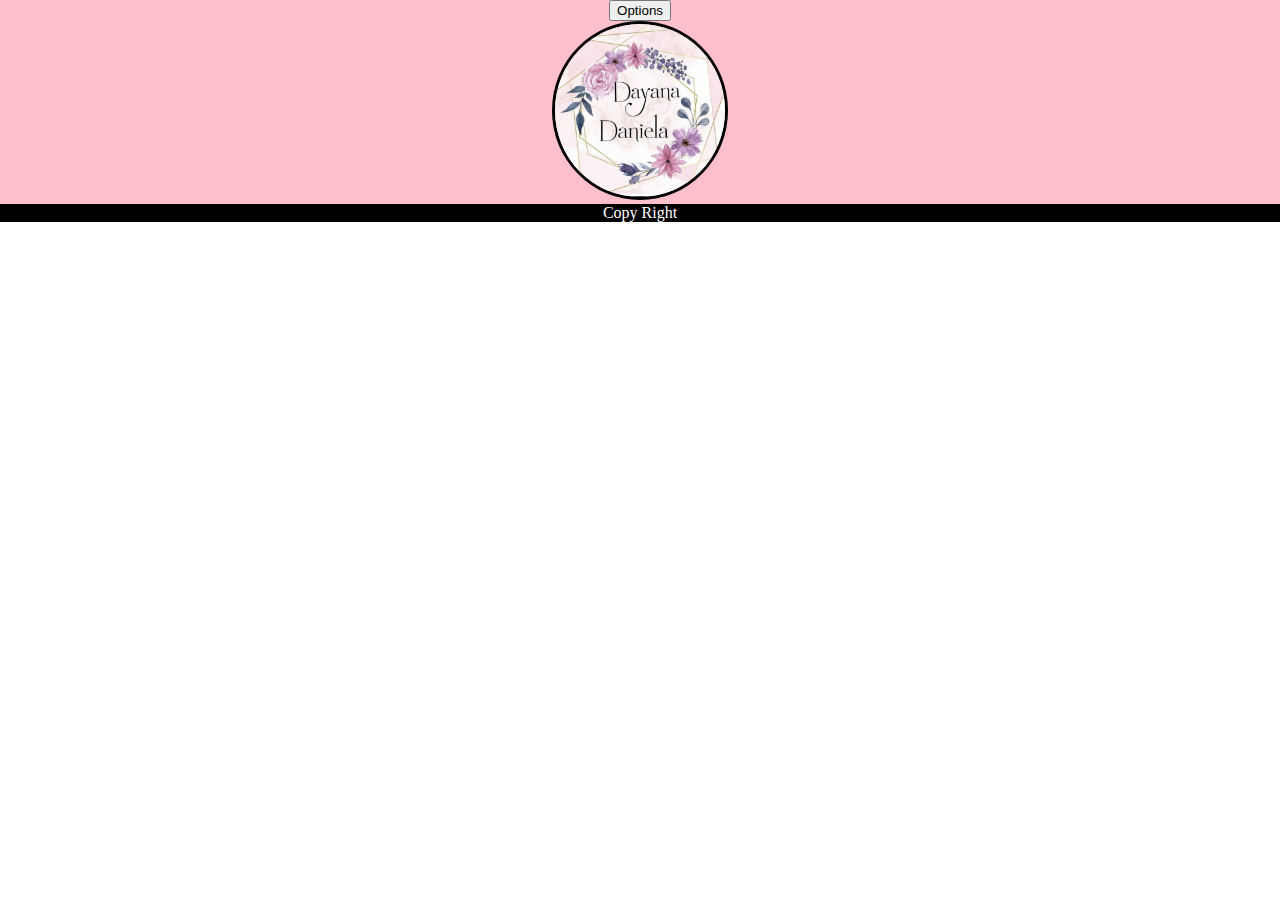
==== index.html @ 3ac63ac5 "just get rid of .. in a href in main index.html" ====
<!DOCTYPE html>
<html lang="en">
  <head>
    <meta charset="UTF-8" />
    <meta http-equiv="X-UA-Compatible" content="IE=edge" />
    <meta name="viewport" content="width=device-width, initial-scale=1.0" />
    <title>Document</title>
    <link rel="stylesheet" href="general/general.css">
  </head>
  <body>
     <!-- <button class="option">Options</button> -->
     <div class="overlay invisible"></div>
     <section class="bar invisible">
        <a href="../index.html">Inicio</a>
        <a>Categorias</a>
        <a href="tienda/tienda.html">Tienda</a>
        <a>Preg. Frecuentes</a>
        <a>Contactanos</a>
      
     </section>

      <section class="top">
         <div class="logoArea">
            <div class="button">
               <button class="option">Options</button>
            </div>
            <img class="logo" src="galeria/logo_mila.jpeg" alt="logo"></img>
         </div>
      </section>
     
      <section class="footer">
          <div class="footerBackground">Copy Right</div>
      </section>
      <script src="general/bar.js"></script>
  </body>
</html>
---- general/general.css ----
/* Top part */
body {
  position: relative;
  margin: 0 auto;
  text-align: center;
}

.logo {
  width: 170px;
  border-radius: 50%;
  border: solid black;
}

.logoArea {
  background-color: pink;
  padding: 3rem auto;
}

/* Footer Part */

.footer {
  background-color: black;
  color: white;
}

/* Bar */

a {
  display: block;
  text-decoration: none;
  color: white;
  font-size: 1.4rem;
  padding: 0.5rem;
}

.invisible {
  display: none;
}

.bar {
  color: white;
  position: absolute;
  left: 50%;
  top: 50%;
  transform: translate(-50%, -50%);

  box-shadow: 0 3rem 5rem rgba(0, 0, 0, 0.3);

  text-align: center;
  z-index: 10;
}

.overlay {
  position: absolute;
  top: 0;
  left: 0;
  width: 100%;
  height: 100%;
  background-color: rgba(0, 0, 0, 0.6);
  backdrop-filter: blur(3px);
  z-index: 5;
}
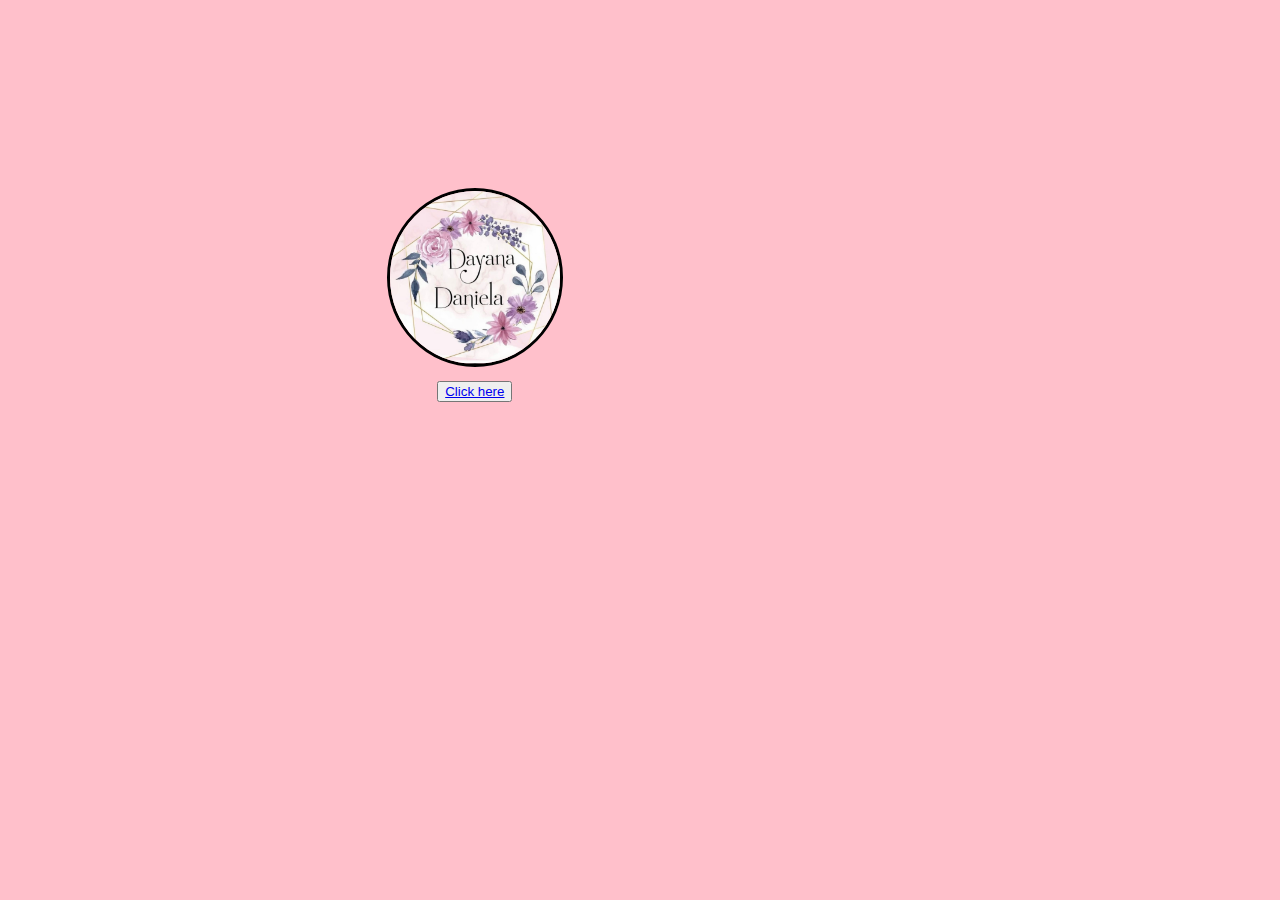
==== commit 95bb8a5d: "Make introduction for web site page" ====
--- a/index.html
+++ b/index.html
@@ -5,32 +5,32 @@
     <meta http-equiv="X-UA-Compatible" content="IE=edge" />
     <meta name="viewport" content="width=device-width, initial-scale=1.0" />
     <title>Document</title>
-    <link rel="stylesheet" href="general/general.css">
+    <link rel="stylesheet" href="index.css">
   </head>
   <body>
-     <!-- <button class="option">Options</button> -->
-     <div class="overlay invisible"></div>
+     
+     <!-- <div class="overlay invisible"></div>
      <section class="bar invisible">
-        <a href="../index.html">Inicio</a>
+        <a href="index.html">Inicio</a>
         <a>Categorias</a>
         <a href="tienda/tienda.html">Tienda</a>
         <a>Preg. Frecuentes</a>
         <a>Contactanos</a>
       
-     </section>
+     </section> -->
 
       <section class="top">
          <div class="logoArea">
+            <img class="logo" src="galeria/logo_mila.jpeg" alt="logo"></img>
             <div class="button">
-               <button class="option">Options</button>
+               <button class="openingButton"><a href="tienda/tienda.html">Click here</a></button>
             </div>
-            <img class="logo" src="galeria/logo_mila.jpeg" alt="logo"></img>
          </div>
       </section>
      
-      <section class="footer">
+      <!-- <section class="footer">
           <div class="footerBackground">Copy Right</div>
-      </section>
+      </section> -->
       <script src="general/bar.js"></script>
   </body>
 </html>
--- a/index.css
+++ b/index.css
@@ -0,0 +1,22 @@
+body {
+    background-color: pink;
+    position: relative;
+    height: 100%;
+}
+
+.logo {
+    width: 170px;
+    border-radius: 50%;
+    border: solid black;
+}
+  
+.logoArea {
+    top: 180px;
+    left: 30%;
+    position: absolute; 
+    padding: 3rem auto;
+}
+
+.button {
+    margin: 10px 50px 0;
+}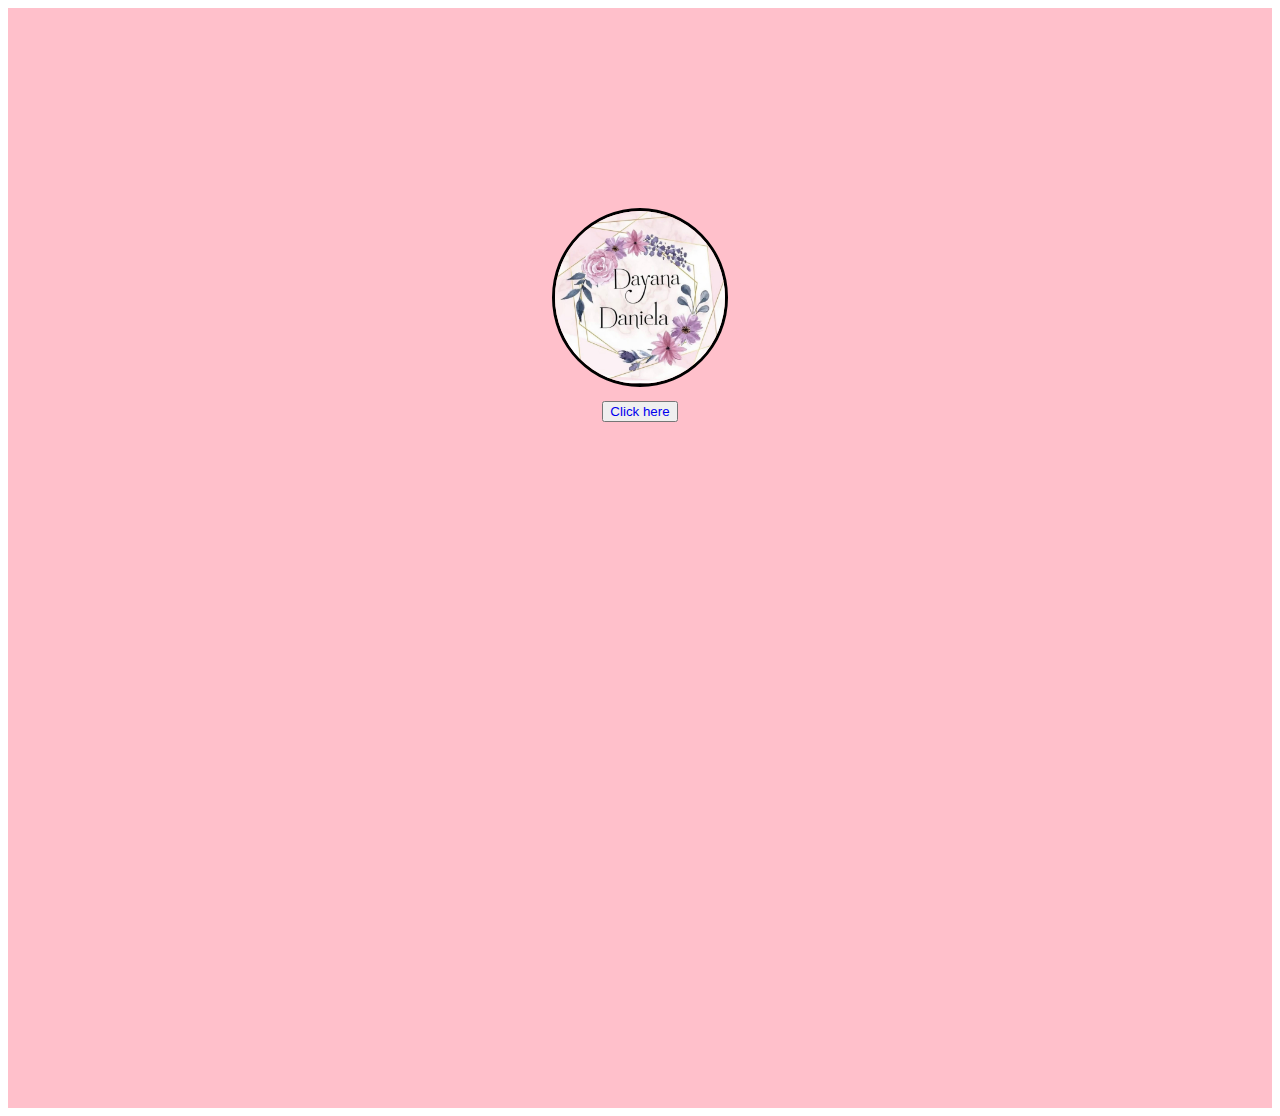
==== commit bbeedd6f: "Start using bootstrap" ====
--- a/index.html
+++ b/index.html
@@ -6,31 +6,19 @@
     <meta name="viewport" content="width=device-width, initial-scale=1.0" />
     <title>Document</title>
     <link rel="stylesheet" href="index.css">
+    <link href="https://cdn.jsdelivr.net/npm/bootstrap@5.1.3/dist/css/bootstrap.min.css" rel="stylesheet" integrity="sha384-1BmE4kWBq78iYhFldvKuhfTAU6auU8tT94WrHftjDbrCEXSU1oBoqyl2QvZ6jIW3" crossorigin="anonymous">
+
   </head>
   <body>
      
-     <!-- <div class="overlay invisible"></div>
-     <section class="bar invisible">
-        <a href="index.html">Inicio</a>
-        <a>Categorias</a>
-        <a href="tienda/tienda.html">Tienda</a>
-        <a>Preg. Frecuentes</a>
-        <a>Contactanos</a>
-      
-     </section> -->
 
-      <section class="top">
          <div class="logoArea">
             <img class="logo" src="galeria/logo_mila.jpeg" alt="logo"></img>
             <div class="button">
-               <button class="openingButton"><a href="tienda/tienda.html">Click here</a></button>
+               <button type="button" class="border border-secondary rounded-pill btn btn-light openingButton"><a class="text-dark palabra" href="tienda/tienda.html">Click here</a></button>
             </div>
          </div>
-      </section>
-     
-      <!-- <section class="footer">
-          <div class="footerBackground">Copy Right</div>
-      </section> -->
-      <script src="general/bar.js"></script>
+   
+   
   </body>
 </html>
--- a/index.css
+++ b/index.css
@@ -1,9 +1,3 @@
-body {
-    background-color: pink;
-    position: relative;
-    height: 100%;
-}
-
 .logo {
     width: 170px;
     border-radius: 50%;
@@ -11,12 +5,16 @@
 }
   
 .logoArea {
-    top: 180px;
-    left: 30%;
-    position: absolute; 
-    padding: 3rem auto;
+    background-color: pink;
+    height: 100vh;
+    padding-top: 200px;
+    text-align: center;
 }
 
-.button {
-    margin: 10px 50px 0;
+.openingButton {
+    margin-top: 10px;
+}
+
+.palabra{
+    text-decoration: none;
 }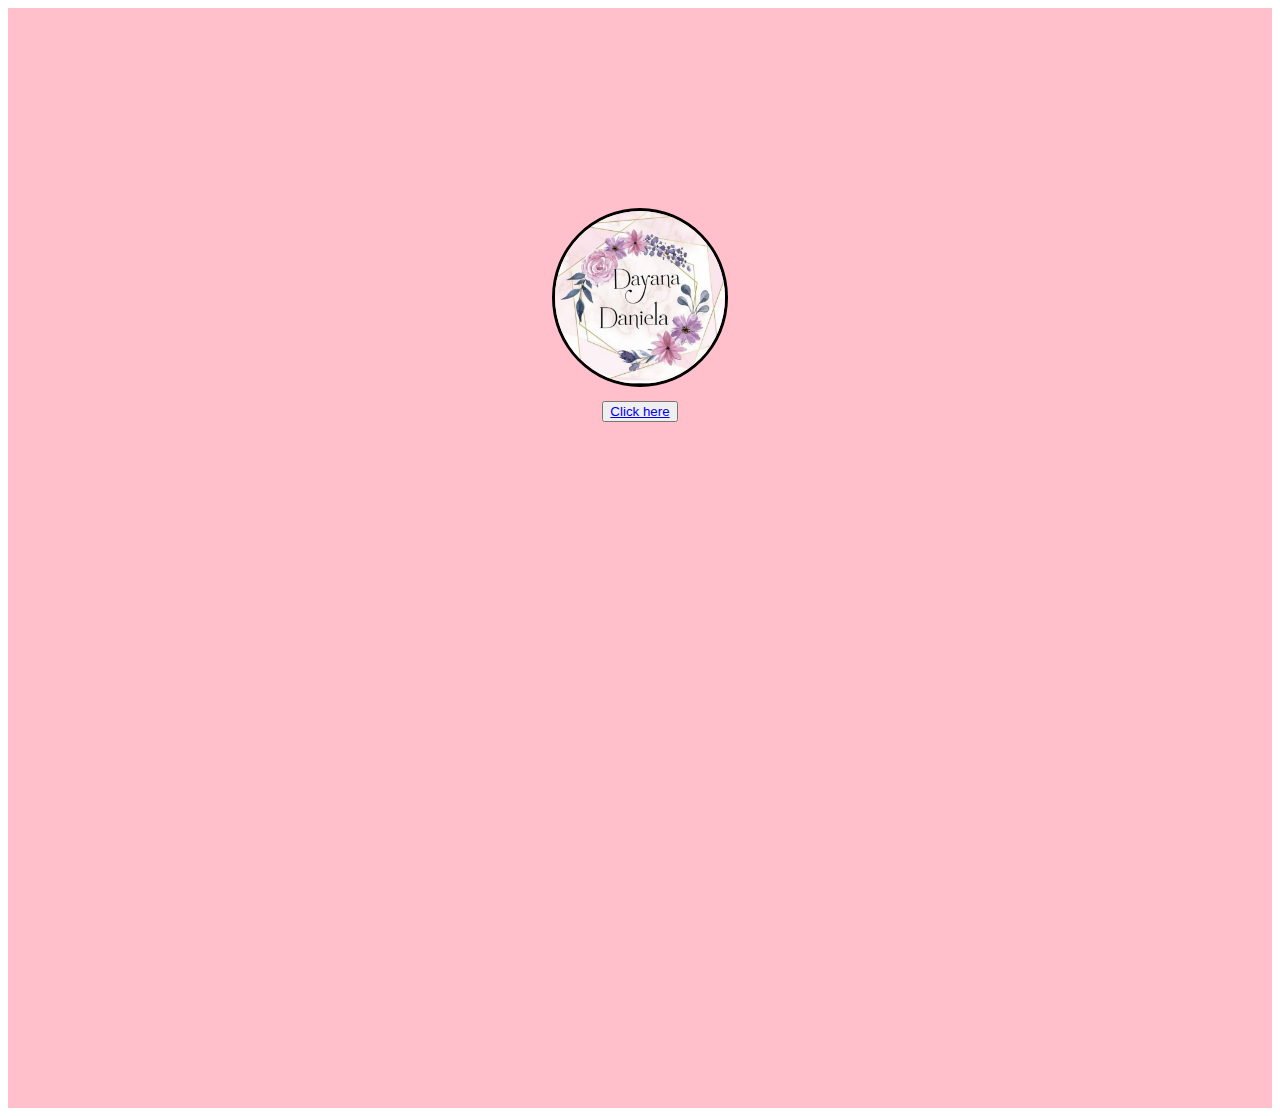
==== commit 91ded52f: "adding images from js" ====
--- a/index.html
+++ b/index.html
@@ -6,19 +6,18 @@
     <meta name="viewport" content="width=device-width, initial-scale=1.0" />
     <title>Document</title>
     <link rel="stylesheet" href="index.css">
-    <link href="https://cdn.jsdelivr.net/npm/bootstrap@5.1.3/dist/css/bootstrap.min.css" rel="stylesheet" integrity="sha384-1BmE4kWBq78iYhFldvKuhfTAU6auU8tT94WrHftjDbrCEXSU1oBoqyl2QvZ6jIW3" crossorigin="anonymous">
-
   </head>
   <body>
      
 
+      <section class="top">
          <div class="logoArea">
             <img class="logo" src="galeria/logo_mila.jpeg" alt="logo"></img>
             <div class="button">
-               <button type="button" class="border border-secondary rounded-pill btn btn-light openingButton"><a class="text-dark palabra" href="tienda/tienda.html">Click here</a></button>
+               <button class="openingButton"><a href="tienda/tienda.html">Click here</a></button>
             </div>
          </div>
-   
-   
+      </section>
+     
   </body>
 </html>
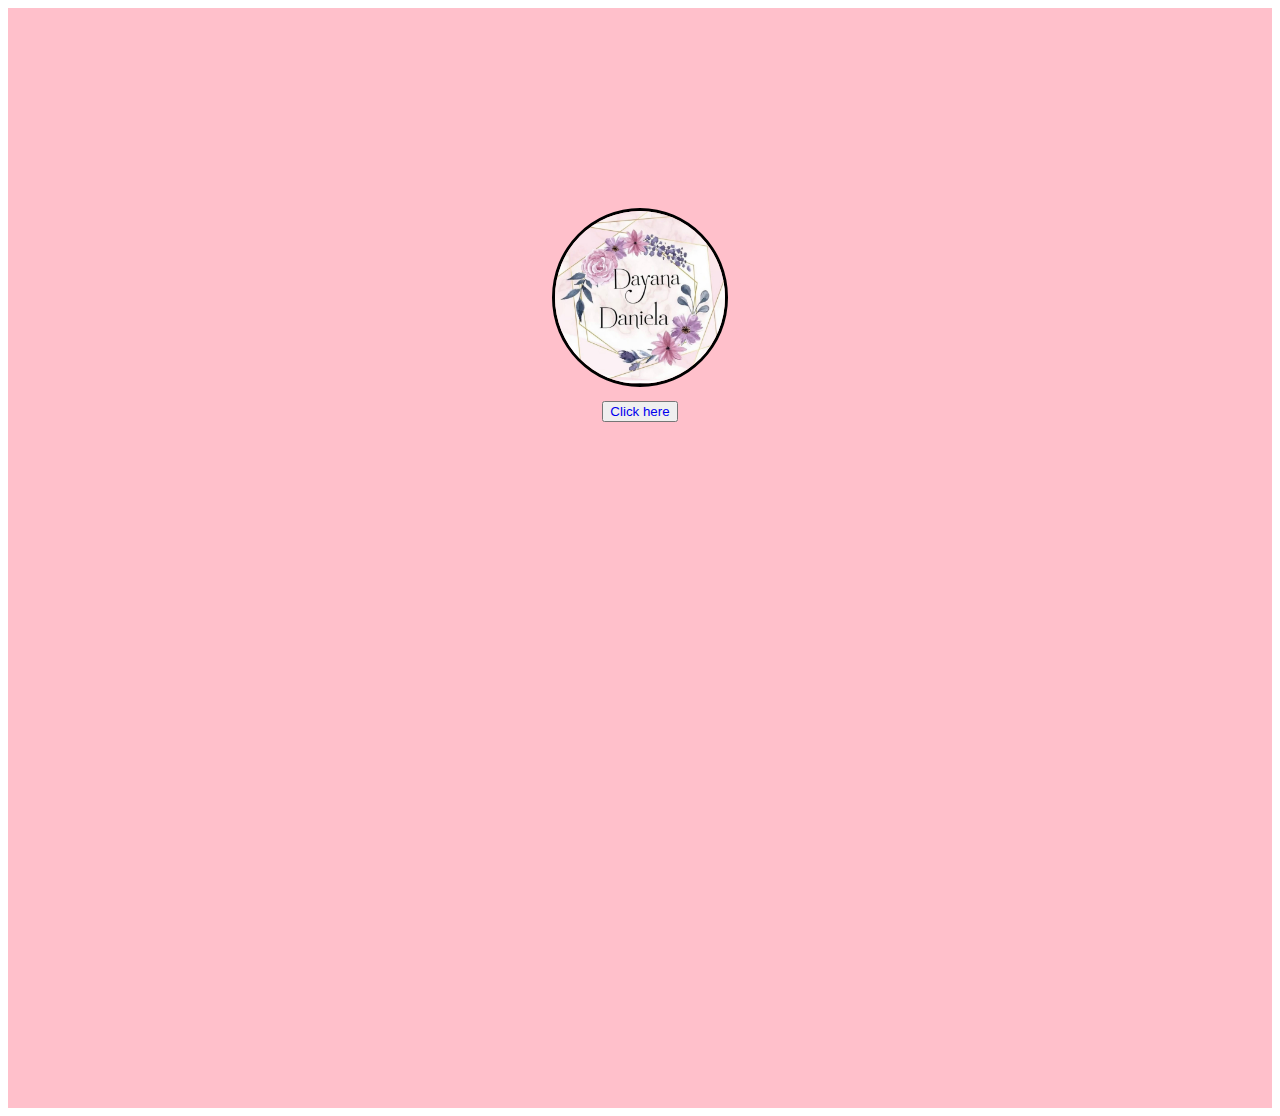
==== commit 4ecbe4bf: "Merge remote-tracking branch 'origin/main' into main" ====
--- a/index.html
+++ b/index.html
@@ -6,15 +6,16 @@
     <meta name="viewport" content="width=device-width, initial-scale=1.0" />
     <title>Document</title>
     <link rel="stylesheet" href="index.css">
+    <link href="https://cdn.jsdelivr.net/npm/bootstrap@5.1.3/dist/css/bootstrap.min.css" rel="stylesheet" integrity="sha384-1BmE4kWBq78iYhFldvKuhfTAU6auU8tT94WrHftjDbrCEXSU1oBoqyl2QvZ6jIW3" crossorigin="anonymous">
+
   </head>
   <body>
      
 
-      <section class="top">
          <div class="logoArea">
             <img class="logo" src="galeria/logo_mila.jpeg" alt="logo"></img>
             <div class="button">
-               <button class="openingButton"><a href="tienda/tienda.html">Click here</a></button>
+               <button type="button" class="border border-secondary rounded-pill btn btn-light openingButton"><a class="text-dark palabra" href="tienda/tienda.html">Click here</a></button>
             </div>
          </div>
       </section>
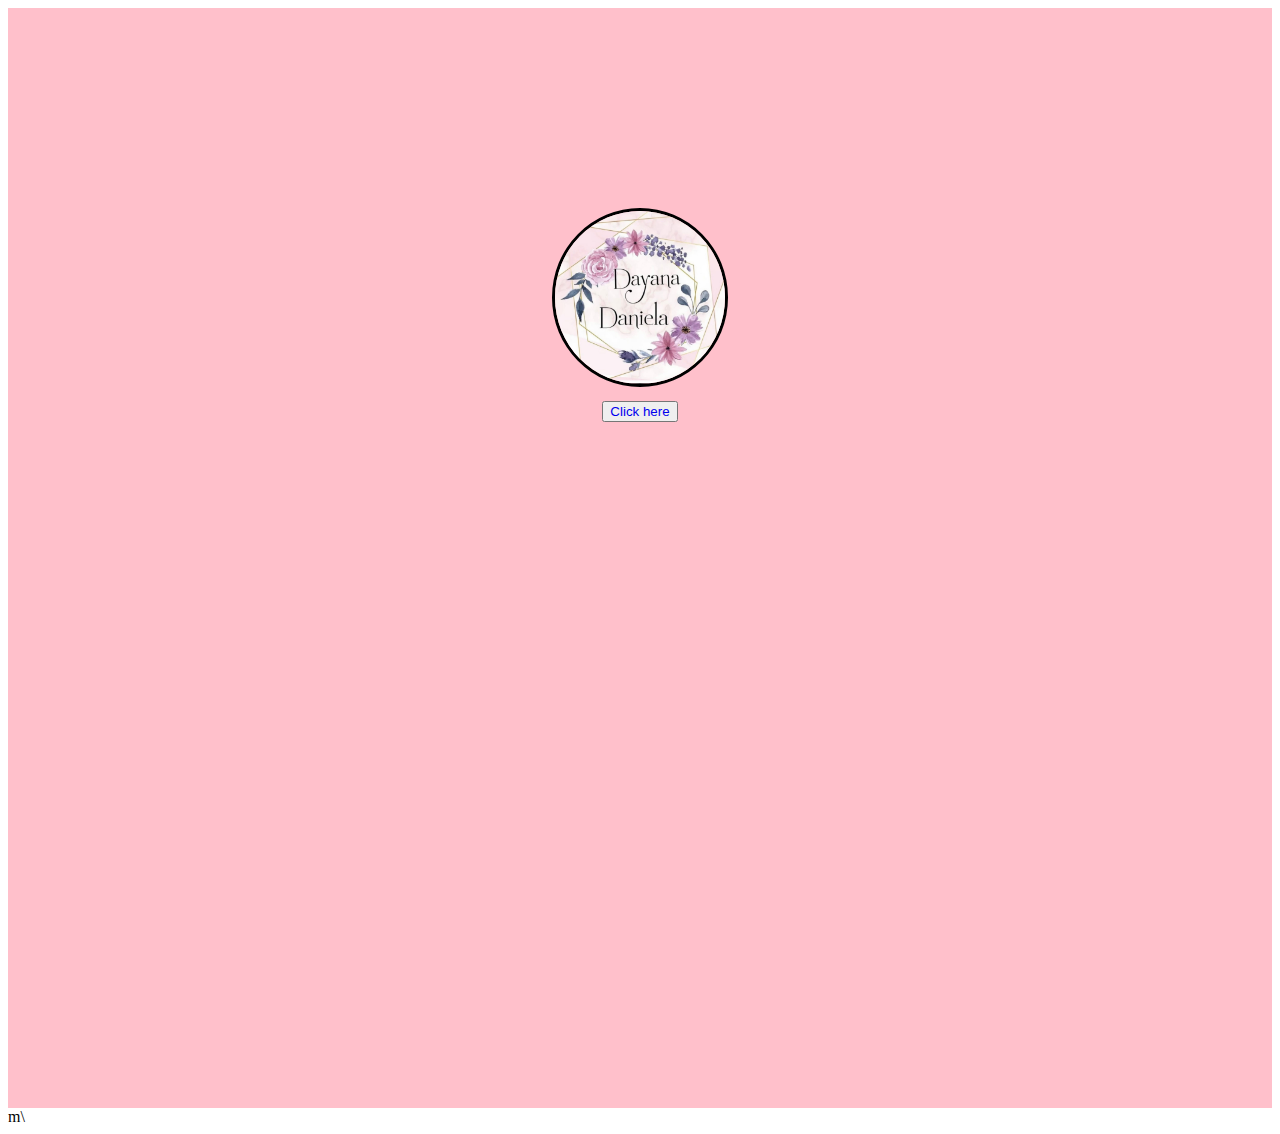
==== commit 161b0e8e: "testing the scroll thing for the main page" ====
--- a/index.html
+++ b/index.html
@@ -19,6 +19,6 @@
             </div>
          </div>
       </section>
-     
+      m\
   </body>
 </html>
